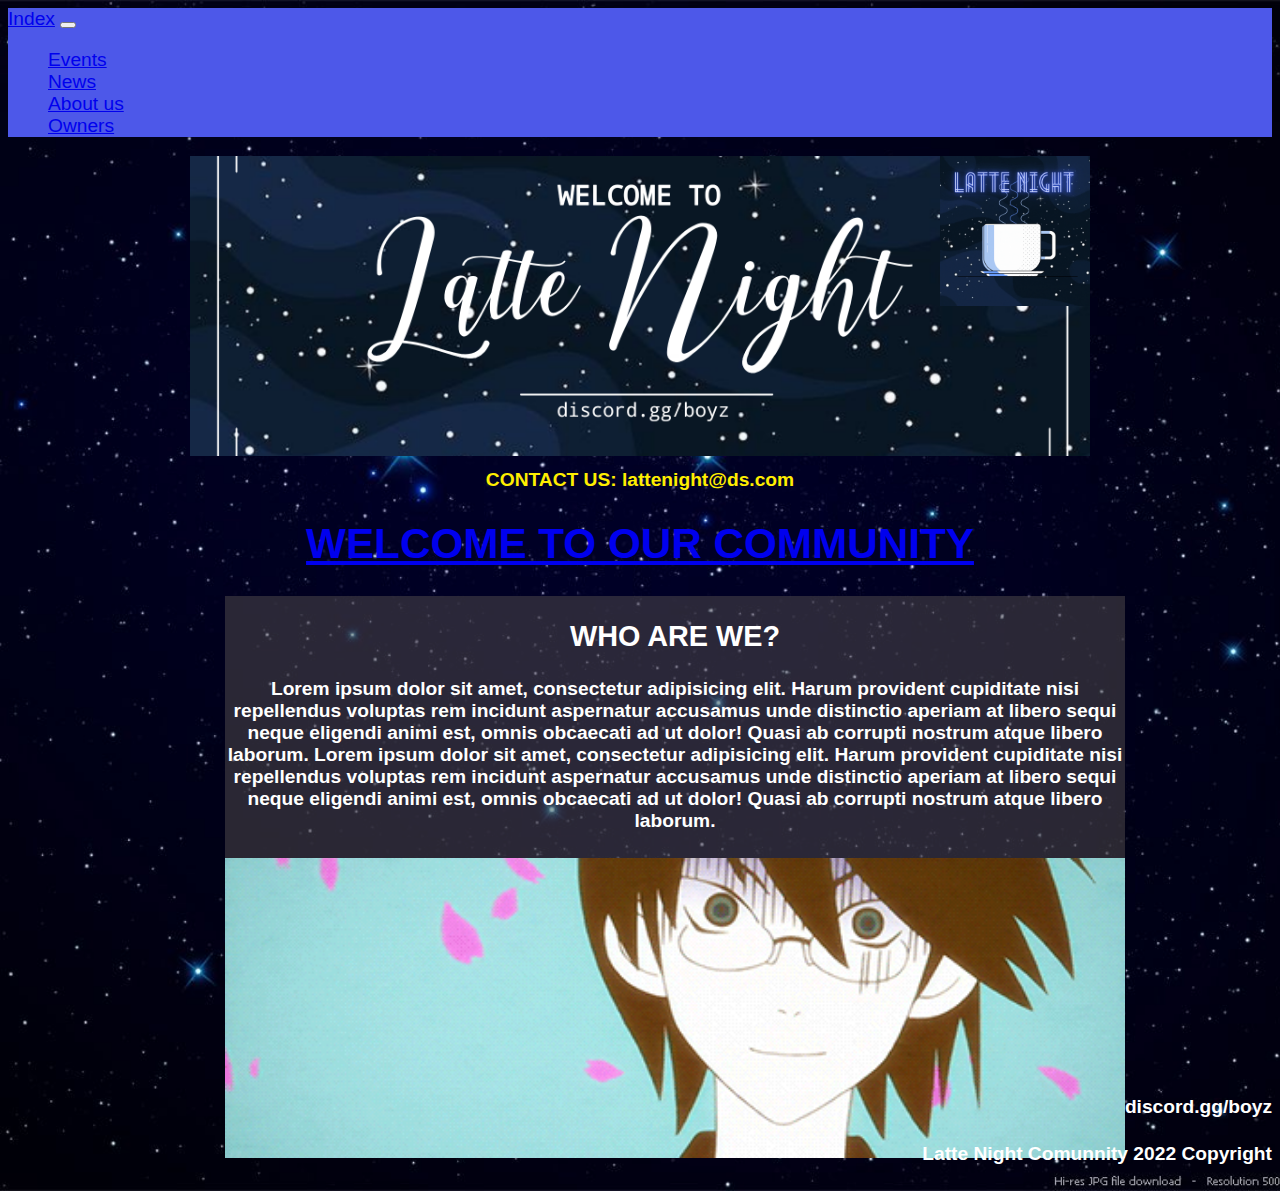
==== Pages/aboutUs.html @ 523ba4fb "Uploading site" ====
<!DOCTYPE html>
<html lang="en">

    <head>
        <meta charset="UTF-8">
        <meta http-equiv="X-UA-Compatible" content="IE=edge">
        <meta name="viewport" content="width=device-width, initial-scale=1.0">

        <meta name="description" content="Detalles sobre que es esta comunidad, quienes la conforman y a que publico apunta.">
        <meta name="keyboards" content="DETALLES, INFORMACION, CONOCER, COMUNIDAD, PUBLICO">
        
    
        <link href="https://cdn.jsdelivr.net/npm/bootstrap@5.2.1/dist/css/bootstrap.min.css" 
        rel="stylesheet" integrity="sha384-iYQeCzEYFbKjA/T2uDLTpkwGzCiq6soy8tYaI1GyVh/UjpbCx/TYkiZhlZB6+fzT" 
        crossorigin="anonymous">
        <link rel="stylesheet" href="../Estilos/estilos.css" />
        <link rel="preconnect" href="https://fonts.googleapis.com">
        <link rel="preconnect" href="https://fonts.gstatic.com" crossorigin>
        <link href="https://fonts.googleapis.com/css2?family=Bebas+Neue&display=swap" rel="stylesheet">
        <title>Latte Night Alpha</title>
    </head>

<body>

    <header class="mb-5">

        <nav class="navbar navbar-expand-lg" style="background-color: #4d58e9;">
            <div class="container-fluid">
        
                <a class="navbar-brand" href="../index.html">Index</a>
    
              <button class="navbar-toggler" type="button" data-bs-toggle="collapse" data-bs-target="#navbarNav" aria-controls="navbarNav" aria-expanded="flase" aria-label="Toggle navigation">
                <span class="navbar-toggler-icon"></span>
              </button>
    
              <div class="collapse navbar-collapse" id="navbarNav">
                <ul class="navbar-nav">
                  <li class="nav-item">
                    <a class="nav-link active" aria-current="page" href="event.html">Events</a>
                  </li>
                  <li class="nav-item">
                    <a class="nav-link active" aria-current="page" href="news.html">News</a>
                  </li>
                  <li class="nav-item">
                    <a class="nav-link active" aria-current="page" href="aboutUs.html">About us</a>
                  </li>
                  <li class="nav-item">
                    <a class="nav-link active" aria-current="page" href="owners.html">Owners</a>
                  </li>
                </ul>
              </div>
            
            </div>
    
          </nav>
       


          <div class="container text-center">

            <div class="row">
        
            <div class= "col">
    
                <div class="center">
    
                <div class="banner">
                    <div class="logo">
            
                    </div>
                </div>
    
            </div>
        
    
                
    
    
                </div>
    
        </div>
    
    
        </div>
    </div>

    <div class="container text-center">

        <div class="row">
    
        <div class= "col">

    <div>
        <h1 class="titulo">
            CONTACT US: lattenight@ds.com
        </h1>
    
        
    </div>


</div>
</div>

</div>
<h1 class="titulo2"><a href="index.html">WELCOME TO OUR COMMUNITY</a></h1>  
  
<div class="container text-center">
    <div class="row">
        <div class="col">
            <div class="center">
   


    <div class="textBlocks">
        <h2>WHO ARE WE?</h2>
        <h4>Lorem ipsum dolor sit amet, consectetur adipisicing elit. Harum provident cupiditate nisi repellendus
            voluptas rem incidunt aspernatur accusamus unde distinctio aperiam at libero sequi neque eligendi animi est,
            omnis obcaecati ad ut dolor! Quasi ab corrupti nostrum atque libero laborum.
            Lorem ipsum dolor sit amet, consectetur adipisicing elit. Harum provident cupiditate nisi repellendus
            voluptas rem incidunt aspernatur accusamus unde distinctio aperiam at libero sequi neque eligendi animi est,
            omnis obcaecati ad ut dolor! Quasi ab corrupti nostrum atque libero laborum.</h4>

            <div class="picture1">

            </div>

    </div>
</div>
</div>
</div>
</div>  
</header>

</body>

<footer>
    <h4 class="footer">discord.gg/boyz</h4>
</footer>

<footer>
    <h4 class="footer2">Latte Night Comunnity 2022 Copyright</h4>
</footer>

</html>
---- Estilos/estilos.css ----
* {
    box-sizing: border-box;
}

body {

    
        background-image: url(../Imagenes/background.jpg);
        background-size: cover;
        font-family: 'Raleway', sans-serif;
        font-size: 120%;

}


/*------------------Grid y Flex-------------*/
/*Index*/

.mainA{
    margin: 10px;
}

#header {
    margin: 1px;
    width: 700px;
    position: center;

    display: inline-block;
}

ul, ol {
    list-style: none;
}

.nav li a {
    background-color: black;
    color: white;
    text-decoration: none;
    padding: 10px 15px;
    display: block;
}

.nav li a:hover {
    background-color: rgb(44, 43, 102);
}

.nav li ul {
    display: none;
    position: absolute;
    min-width: 140px;
}

.nav li:hover>ul {
    display: block;
}

.nav>li {
    float: center;
}

/*----------------------Menu de bloques-------------------- */
#block {

  
    width: 300px;
    height:100px;
    position: center;
    margin-right: 650px;
   
   

  
    display: inline-block;
}

#block2 {

    width: 300px;
    height: 100px;
 
    
    display: inline-block;
}

#block3 {


    width: 300px;
    height:100px;

 

    display: inline-block;
}

#block4 {


    width: 900px;
    height: 900px;

    margin-top: -1000px;
    display: inline-block;
}

ul, ol {
    list-style: none;
}

.nav2 li a {
    background-color: rgb(133, 133, 133);
    color: black;
    text-decoration: none;
    display: block;
    height: 450px;
    width: 900px;
 
}

.nav2 li a:hover {
    background-color: grey;
    
}

.nav2 li ul {
    display: center;
    position: absolute;
    min-width: 200px;
    
}

.nav2 li:hover>ul {
    display: block;
}

.nav2>li {
    float: center;
}

ul, ol {
    list-style: none;
}

.nav3 li a {
    background-color: rgb(133, 133, 133);
    color: black;
    text-decoration: none;
    display: block;
    height: 450px;
    width: 900px;
}

.nav3 li a:hover {
    background-color: grey;
    
    
}

.nav3 li ul {
    display: center;
    position: absolute;
    min-width: 200px;
}

.nav3 li:hover>ul {
    display: block;
}

.nav3>li {
    background-color: rgb(97, 95, 219);
    color: rgb(238, 255, 0);
    text-decoration: none;
    height: 450px;
    display: block;
    
    
    
}



.center{
    display: flex;
    justify-content: center;
    align-items: center;
}

/*----------------------------------Etiquetas-------------------------*/



.titulo {
    text-align: center;
    color: rgb(255, 238, 0);
    font-size:100%;
    display: block;
}

.titulo2 {
    text-align: center;
    color: rgb(255, 238, 0);
    font-size:220%;
    display: block;
}

.banner{

    width: 900px;
    height: 300px;
    background-image: url(../Imagenes/banner.png);
    background-position: center;
    background-size: cover;
    background-repeat:no-repeat;
   margin: 0px 0px 0px 0px
}

.logo{
    width: 150px;
    height: 150px;
    background-image: url(../Imagenes/logo.gif);
    background-position: center;
    background-size: cover;
    background-repeat:no-repeat;
    margin-left: 750px;
    
}

.picture1{
    width: 900px;
    height: 300px;
    background-image: url(../Imagenes/sayonara.gif);
    background-position: center;
    background-size: cover;
    background-repeat:no-repeat;
    margin-left: 0px;
    
}

.footer{
    margin-top: -400px;
    color: rgb(255, 255, 255);
    text-align: right;
}

.footer2{
    margin-top: 10px;
    color: rgb(255, 255, 255);
    text-align: right;
}

.footer{
    margin-top: 100px;
    color: rgb(255, 255, 255);
    text-align: right;
}

.footer2{
    margin-top: 10px;
    color: rgb(255, 255, 255);
    text-align: right;
}
.textBlocks{
    width: 900px;
    height: 400px;
    background-color: rgba(83, 78, 78, 0.5);
    color: rgb(255, 255, 255);
    text-align: center;
    margin-left: 70px;
 
}
.margen{
    margin-right: 5px;
}
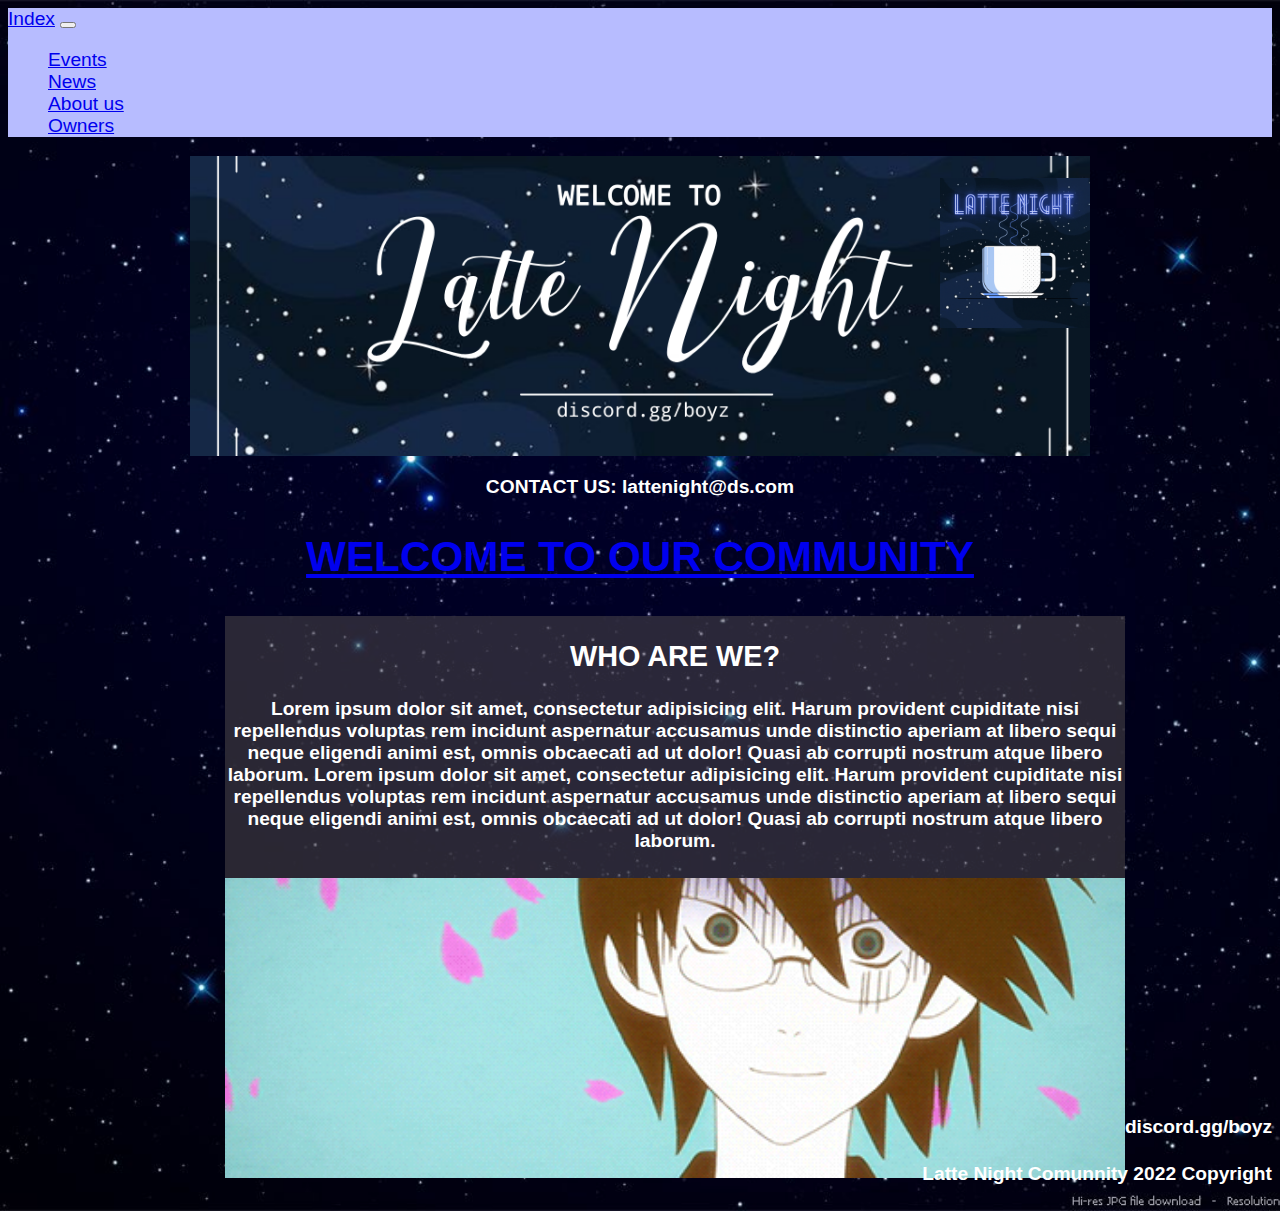
==== commit b340e8c5: "Coreccion 2" ====
--- a/Pages/aboutUs.html
+++ b/Pages/aboutUs.html
@@ -24,7 +24,7 @@
 
     <header class="mb-5">
 
-        <nav class="navbar navbar-expand-lg" style="background-color: #4d58e9;">
+        <nav class="navbar navbar-expand-lg" style="background-color: #b7bcff;">
             <div class="container-fluid">
         
                 <a class="navbar-brand" href="../index.html">Index</a>
@@ -65,23 +65,17 @@
                 <div class="center">
     
                 <div class="banner">
+                    <a id="logo" href="../index.html" class="logo">
                     <div class="logo">
-            
+    
+                        
+    
+    
                     </div>
+                </a>
                 </div>
     
             </div>
-        
-    
-                
-    
-    
-                </div>
-    
-        </div>
-    
-    
-        </div>
     </div>
 
     <div class="container text-center">
@@ -91,9 +85,9 @@
         <div class= "col">
 
     <div>
-        <h1 class="titulo">
+        <h3 class="titulo">
             CONTACT US: lattenight@ds.com
-        </h1>
+        </h3>
     
         
     </div>
@@ -103,7 +97,7 @@
 </div>
 
 </div>
-<h1 class="titulo2"><a href="index.html">WELCOME TO OUR COMMUNITY</a></h1>  
+<h2 class="titulo2"><a href="../index.html">WELCOME TO OUR COMMUNITY</a></h2>  
   
 <div class="container text-center">
     <div class="row">
@@ -136,9 +130,6 @@
 
 <footer>
     <h4 class="footer">discord.gg/boyz</h4>
-</footer>
-
-<footer>
     <h4 class="footer2">Latte Night Comunnity 2022 Copyright</h4>
 </footer>
 
--- a/Estilos/estilos.css
+++ b/Estilos/estilos.css
@@ -42,7 +42,7 @@
 }
 
 .nav li a:hover {
-    background-color: rgb(44, 43, 102);
+    background-color: rgb(72, 72, 87);
 }
 
 .nav li ul {
@@ -169,7 +169,7 @@
 
 .nav3>li {
     background-color: rgb(97, 95, 219);
-    color: rgb(238, 255, 0);
+    color: rgb(255, 255, 255);
     text-decoration: none;
     height: 450px;
     display: block;
@@ -192,14 +192,14 @@
 
 .titulo {
     text-align: center;
-    color: rgb(255, 238, 0);
+    color: rgb(255, 255, 255);
     font-size:100%;
     display: block;
 }
 
 .titulo2 {
     text-align: center;
-    color: rgb(255, 238, 0);
+    color: rgb(255, 255, 255);
     font-size:220%;
     display: block;
 }
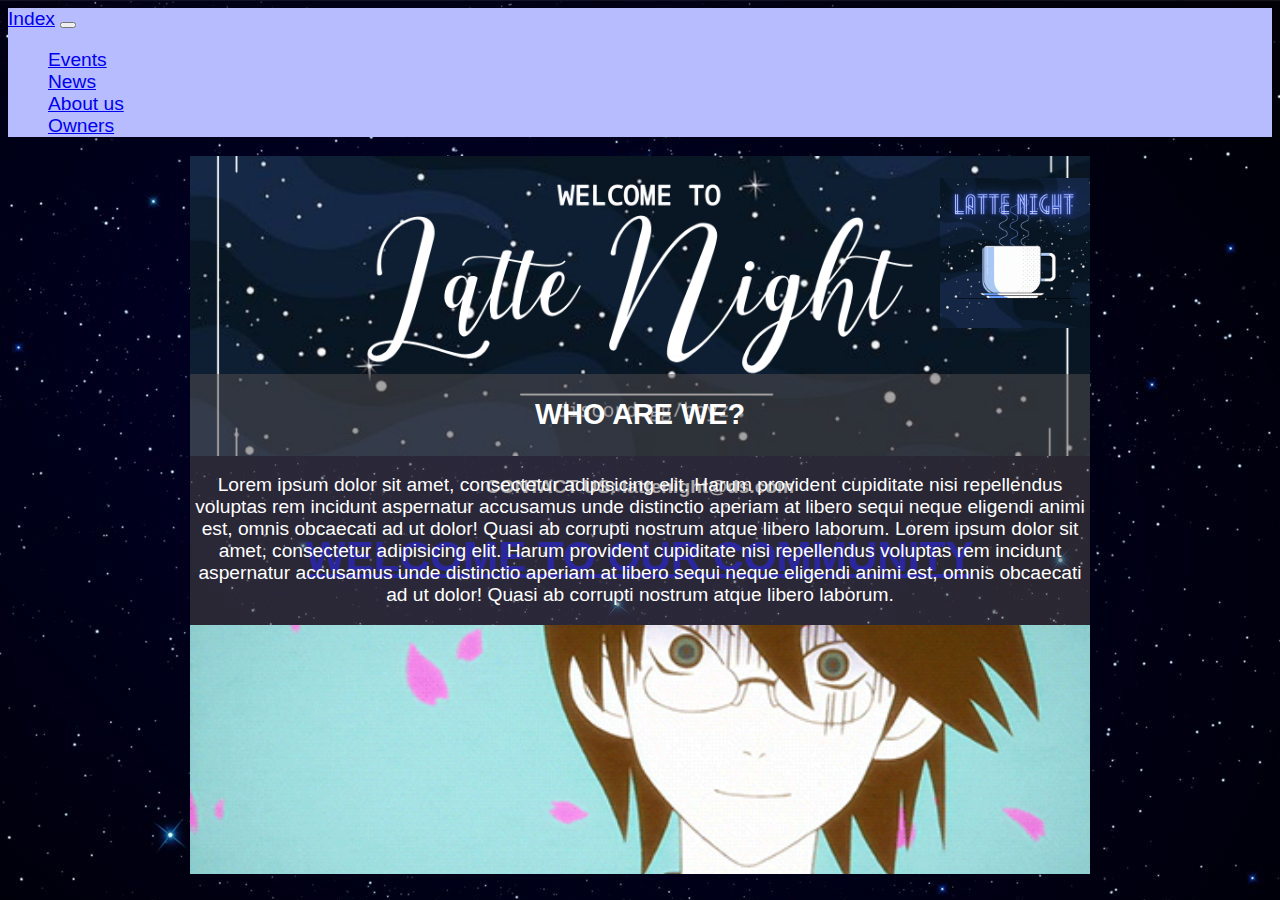
==== commit d92c1d64: "Version 4" ====
--- a/Pages/aboutUs.html
+++ b/Pages/aboutUs.html
@@ -100,26 +100,23 @@
 <h2 class="titulo2"><a href="../index.html">WELCOME TO OUR COMMUNITY</a></h2>  
   
 <div class="container text-center">
-    <div class="row">
-        <div class="col">
             <div class="center">
    
 
 
     <div class="textBlocks">
         <h2>WHO ARE WE?</h2>
-        <h4>Lorem ipsum dolor sit amet, consectetur adipisicing elit. Harum provident cupiditate nisi repellendus
+        <p class="text-break">Lorem ipsum dolor sit amet, consectetur adipisicing elit. Harum provident cupiditate nisi repellendus
             voluptas rem incidunt aspernatur accusamus unde distinctio aperiam at libero sequi neque eligendi animi est,
             omnis obcaecati ad ut dolor! Quasi ab corrupti nostrum atque libero laborum.
             Lorem ipsum dolor sit amet, consectetur adipisicing elit. Harum provident cupiditate nisi repellendus
             voluptas rem incidunt aspernatur accusamus unde distinctio aperiam at libero sequi neque eligendi animi est,
-            omnis obcaecati ad ut dolor! Quasi ab corrupti nostrum atque libero laborum.</h4>
+            omnis obcaecati ad ut dolor! Quasi ab corrupti nostrum atque libero laborum.</p>
 
             <div class="picture1">
 
-            </div>
+        
 
-    </div>
 </div>
 </div>
 </div>
--- a/Estilos/estilos.css
+++ b/Estilos/estilos.css
@@ -18,15 +18,15 @@
 /*Index*/
 
 .mainA{
-    margin: 10px;
-}
+    margin: 0;
+  padding: 0;
+  box-sizing: border-box; }
 
 #header {
-    margin: 1px;
-    width: 700px;
-    position: center;
-
-    display: inline-block;
+    grid-area: header;
+    display: flex;
+    align-items: center;
+    justify-content: center;
 }
 
 ul, ol {
@@ -238,37 +238,48 @@
 }
 
 .footer{
-    margin-top: -400px;
-    color: rgb(255, 255, 255);
-    text-align: right;
+    display: flex;
+    justify-content: center;
+    margin-top: 1rem;;
+    color: rgb(255, 255, 255);
 }
 
 .footer2{
-    margin-top: 10px;
-    color: rgb(255, 255, 255);
-    text-align: right;
-}
-
-.footer{
-    margin-top: 100px;
-    color: rgb(255, 255, 255);
-    text-align: right;
-}
-
-.footer2{
-    margin-top: 10px;
-    color: rgb(255, 255, 255);
-    text-align: right;
-}
+    display: flex;
+    justify-content: center;
+    margin-top: 1rem;;
+    color: rgb(255, 255, 255);
+}
+
+
 .textBlocks{
     width: 900px;
-    height: 400px;
+    height: 500px;
     background-color: rgba(83, 78, 78, 0.5);
     color: rgb(255, 255, 255);
     text-align: center;
-    margin-left: 70px;
- 
-}
+    display: flex;
+    flex-direction: column;
+    justify-content: center;
+    position: absolute;
+    margin-top: 1rem;
+ 
+}
+
+.textBlocks2{
+    width: 400px;
+    height: 500px;
+    background-color: rgba(83, 78, 78, 0.5);
+    color: rgb(255, 255, 255);
+    text-align: center;
+    display: flex;
+    flex-direction: column;
+    margin-top: 1rem;
+ 
+}
+
+
+
 .margen{
     margin-right: 5px;
 }
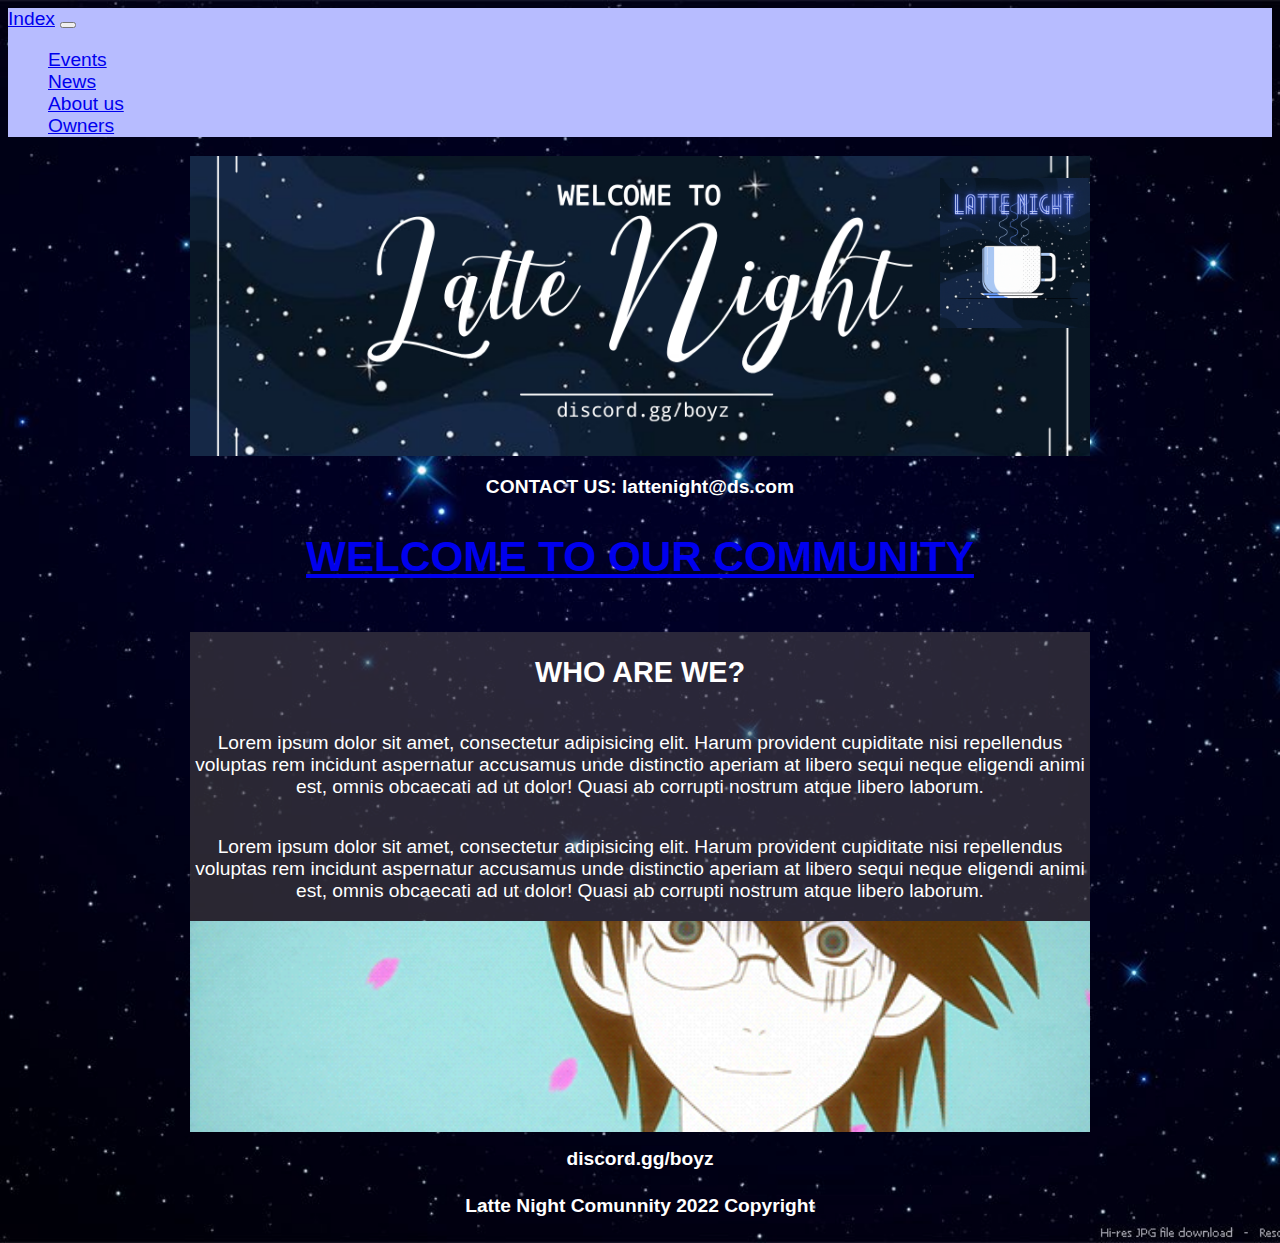
==== commit f9875fa1: "Version 5" ====
--- a/Pages/aboutUs.html
+++ b/Pages/aboutUs.html
@@ -108,8 +108,8 @@
         <h2>WHO ARE WE?</h2>
         <p class="text-break">Lorem ipsum dolor sit amet, consectetur adipisicing elit. Harum provident cupiditate nisi repellendus
             voluptas rem incidunt aspernatur accusamus unde distinctio aperiam at libero sequi neque eligendi animi est,
-            omnis obcaecati ad ut dolor! Quasi ab corrupti nostrum atque libero laborum.
-            Lorem ipsum dolor sit amet, consectetur adipisicing elit. Harum provident cupiditate nisi repellendus
+            omnis obcaecati ad ut dolor! Quasi ab corrupti nostrum atque libero laborum.</p>
+            <p class="text-break">Lorem ipsum dolor sit amet, consectetur adipisicing elit. Harum provident cupiditate nisi repellendus
             voluptas rem incidunt aspernatur accusamus unde distinctio aperiam at libero sequi neque eligendi animi est,
             omnis obcaecati ad ut dolor! Quasi ab corrupti nostrum atque libero laborum.</p>
 
--- a/Estilos/estilos.css
+++ b/Estilos/estilos.css
@@ -261,7 +261,6 @@
     display: flex;
     flex-direction: column;
     justify-content: center;
-    position: absolute;
     margin-top: 1rem;
  
 }
@@ -274,6 +273,7 @@
     text-align: center;
     display: flex;
     flex-direction: column;
+    justify-content: center;
     margin-top: 1rem;
  
 }
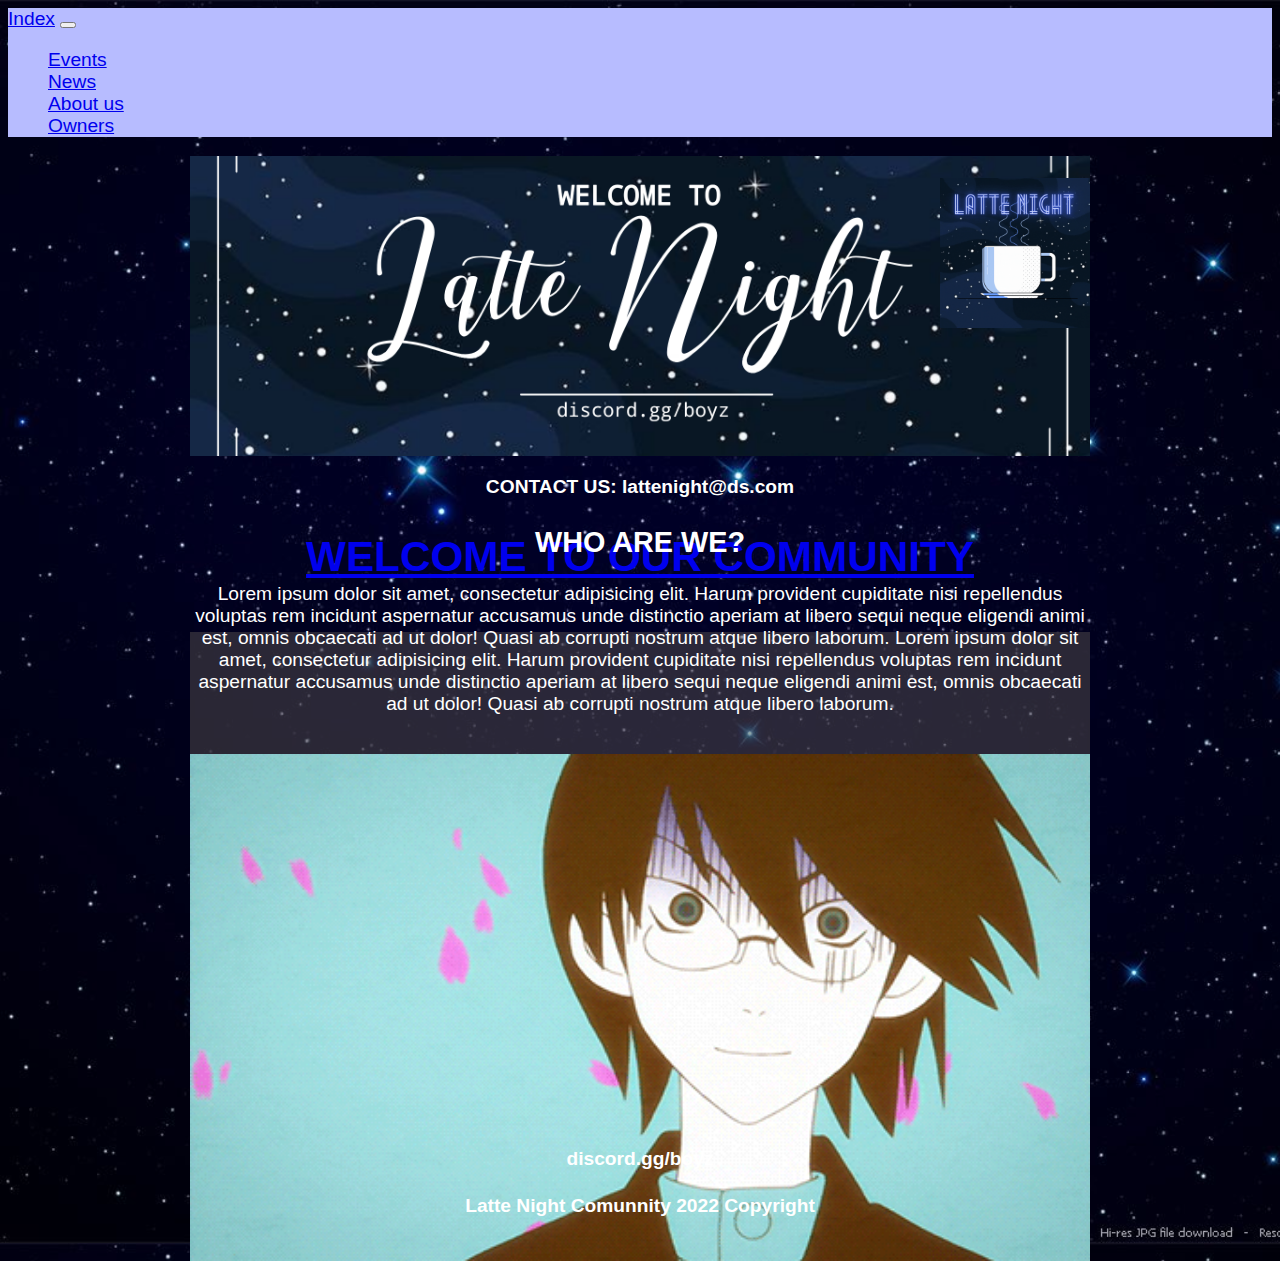
==== commit e121595a: "Version 6" ====
--- a/Pages/aboutUs.html
+++ b/Pages/aboutUs.html
@@ -103,22 +103,23 @@
             <div class="center">
    
 
-
+              <p class="text-break">       
     <div class="textBlocks">
+      
         <h2>WHO ARE WE?</h2>
-        <p class="text-break">Lorem ipsum dolor sit amet, consectetur adipisicing elit. Harum provident cupiditate nisi repellendus
+        
+        Lorem ipsum dolor sit amet, consectetur adipisicing elit. Harum provident cupiditate nisi repellendus
+            voluptas rem incidunt aspernatur accusamus unde distinctio aperiam at libero sequi neque eligendi animi est,
+            omnis obcaecati ad ut dolor! Quasi ab corrupti nostrum atque libero laborum.
+            Lorem ipsum dolor sit amet, consectetur adipisicing elit. Harum provident cupiditate nisi repellendus
             voluptas rem incidunt aspernatur accusamus unde distinctio aperiam at libero sequi neque eligendi animi est,
             omnis obcaecati ad ut dolor! Quasi ab corrupti nostrum atque libero laborum.</p>
-            <p class="text-break">Lorem ipsum dolor sit amet, consectetur adipisicing elit. Harum provident cupiditate nisi repellendus
-            voluptas rem incidunt aspernatur accusamus unde distinctio aperiam at libero sequi neque eligendi animi est,
-            omnis obcaecati ad ut dolor! Quasi ab corrupti nostrum atque libero laborum.</p>
+        
+            <img class="img-responsive" src="../Imagenes/sayonara.gif" alt="Nozomu"  width="100%">
+          </div>
 
-            <div class="picture1">
+           
 
-        
-
-</div>
-</div>
 </div>
 </div>  
 </header>
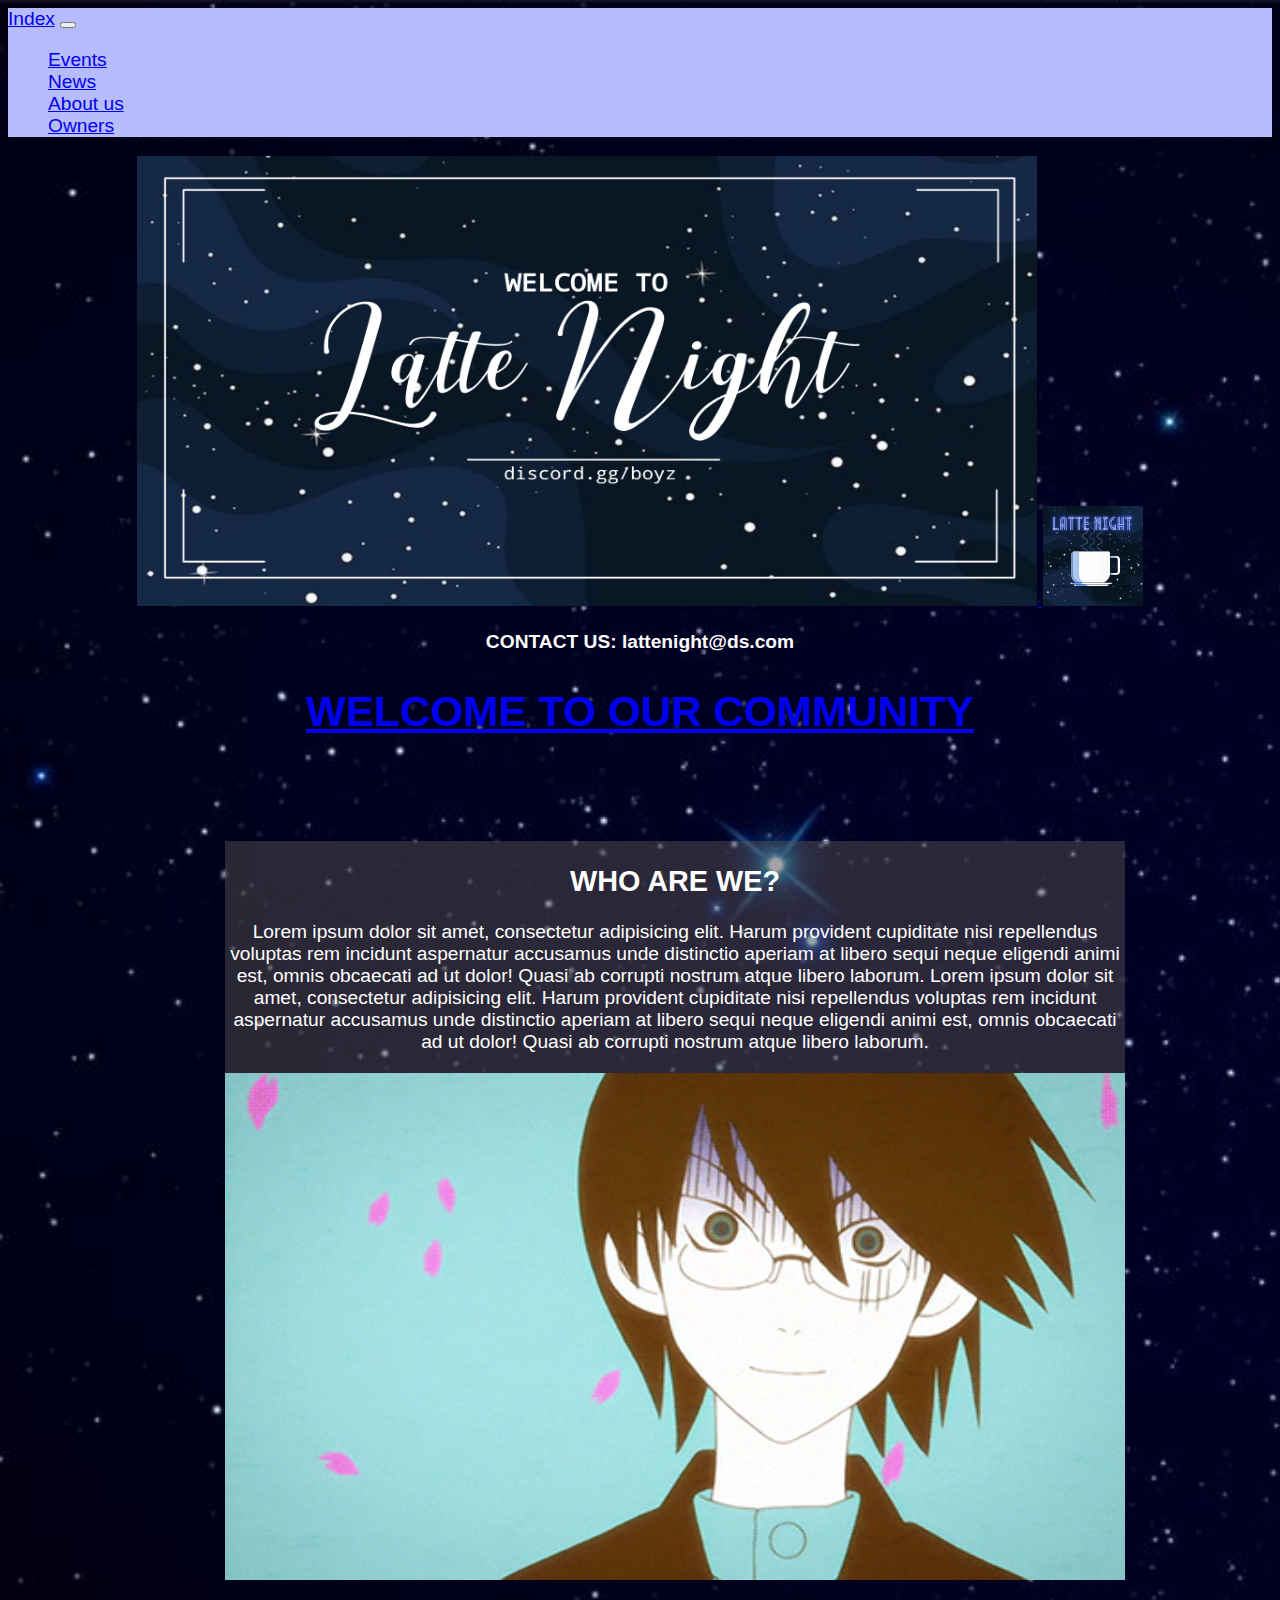
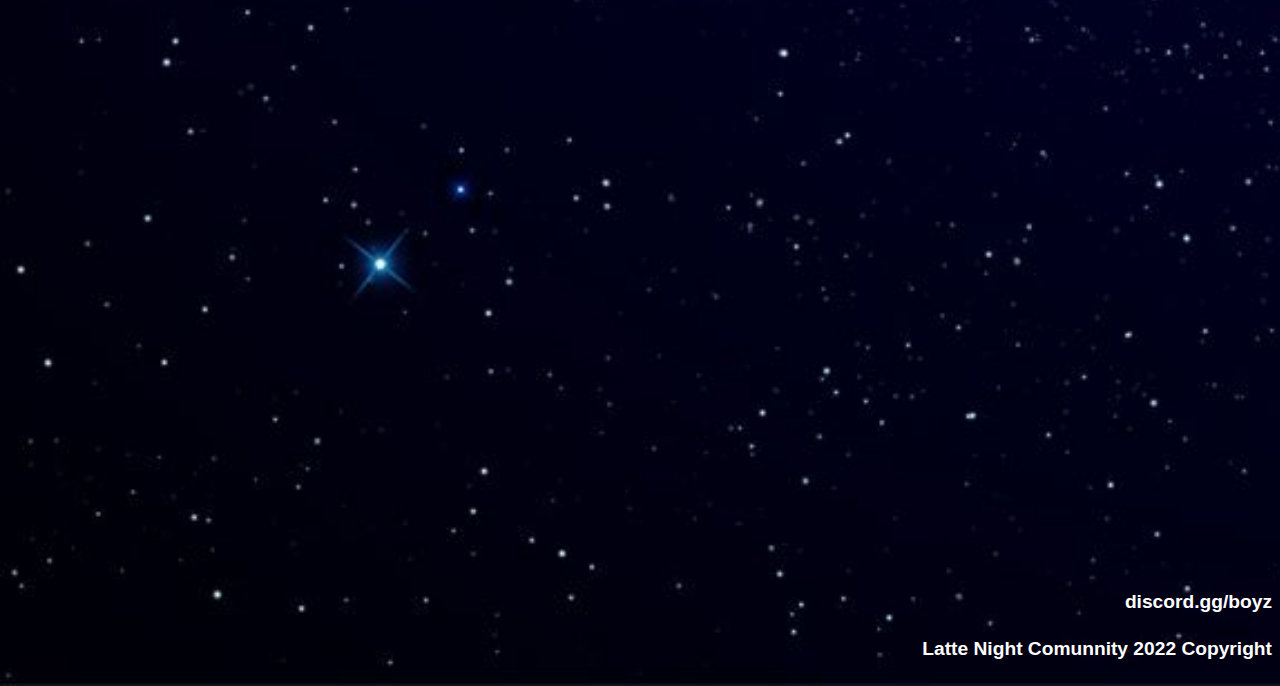
==== commit 68ab7c56: "Version 8" ====
--- a/Pages/aboutUs.html
+++ b/Pages/aboutUs.html
@@ -64,19 +64,20 @@
     
                 <div class="center">
     
-                <div class="banner">
-                    <a id="logo" href="../index.html" class="logo">
-                    <div class="logo">
+                    <a href="index.html" >
+                        <img src="../Imagenes/banner.png" class="img-fluid" alt="banner" width = "900px";
+                    height = "450px";>
+                    
+                    <img src="../Imagenes/logo.gif" class="img-fluid" alt="logo"; width = "100px";
+                    height = "100px">
+                        
+                    </a>
     
-                        
+                    
     
     
-                    </div>
-                </a>
                 </div>
-    
             </div>
-    </div>
 
     <div class="container text-center">
 
--- a/Estilos/estilos.css
+++ b/Estilos/estilos.css
@@ -65,13 +65,14 @@
   
     width: 300px;
     height:100px;
-    position: center;
-    margin-right: 650px;
-   
-   
-
-  
-    display: inline-block;
+    text-align: center;
+    display: flex;
+    flex-direction: column;
+    justify-content: center;
+    margin-top: 200px;
+
+    
+
 }
 
 #block2 {
@@ -79,8 +80,7 @@
     width: 300px;
     height: 100px;
  
-    
-    display: inline-block;
+   
 }
 
 #block3 {
@@ -91,7 +91,7 @@
 
  
 
-    display: inline-block;
+   
 }
 
 #block4 {
@@ -101,7 +101,7 @@
     height: 900px;
 
     margin-top: -1000px;
-    display: inline-block;
+
 }
 
 ul, ol {
@@ -239,29 +239,27 @@
 
 .footer{
     display: flex;
-    justify-content: center;
-    margin-top: 1rem;;
+    justify-content: end;
+    margin-top: 900px;
     color: rgb(255, 255, 255);
 }
 
 .footer2{
     display: flex;
-    justify-content: center;
-    margin-top: 1rem;;
+    justify-content: end;
+    margin-top: 1rem;
     color: rgb(255, 255, 255);
 }
 
 
 .textBlocks{
     width: 900px;
-    height: 500px;
+    height: 450px;
     background-color: rgba(83, 78, 78, 0.5);
     color: rgb(255, 255, 255);
     text-align: center;
-    display: flex;
-    flex-direction: column;
-    justify-content: center;
-    margin-top: 1rem;
+    margin-left: 70px;
+    margin-top: 70px;
  
 }
 
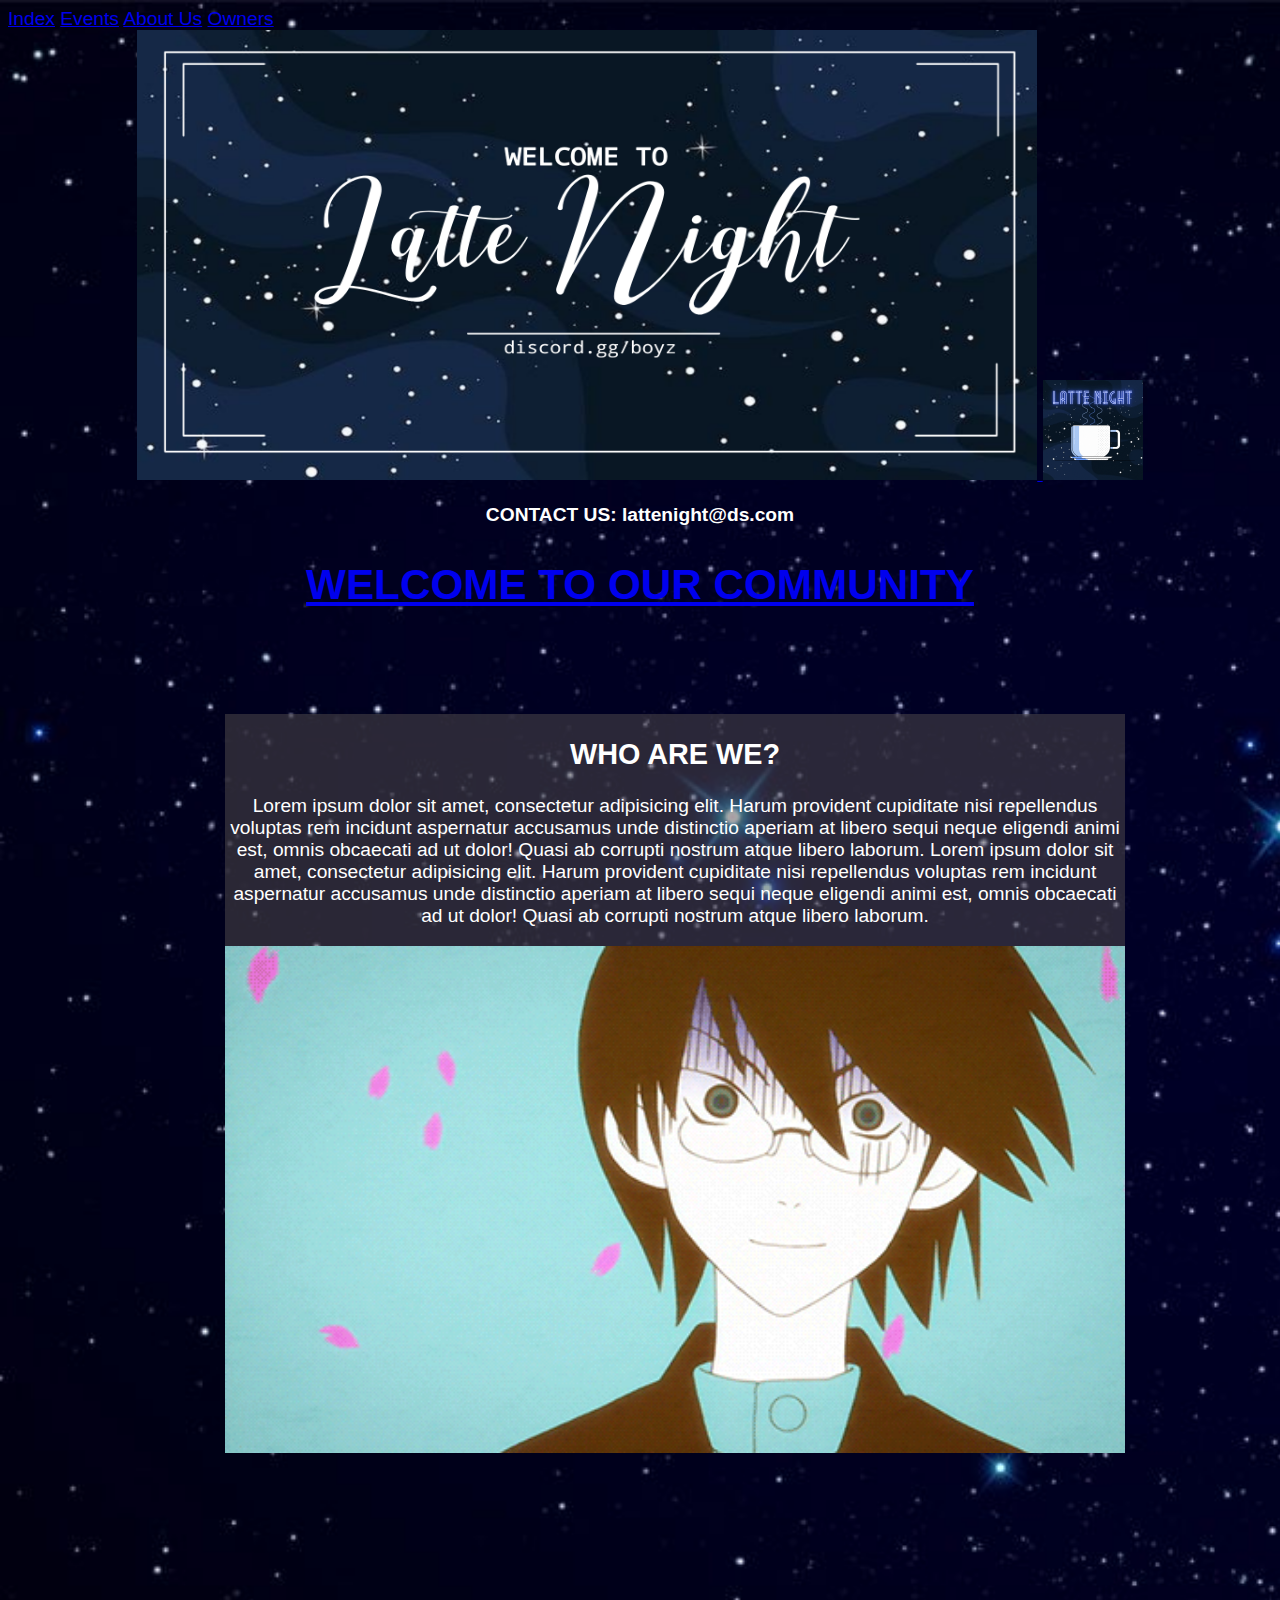
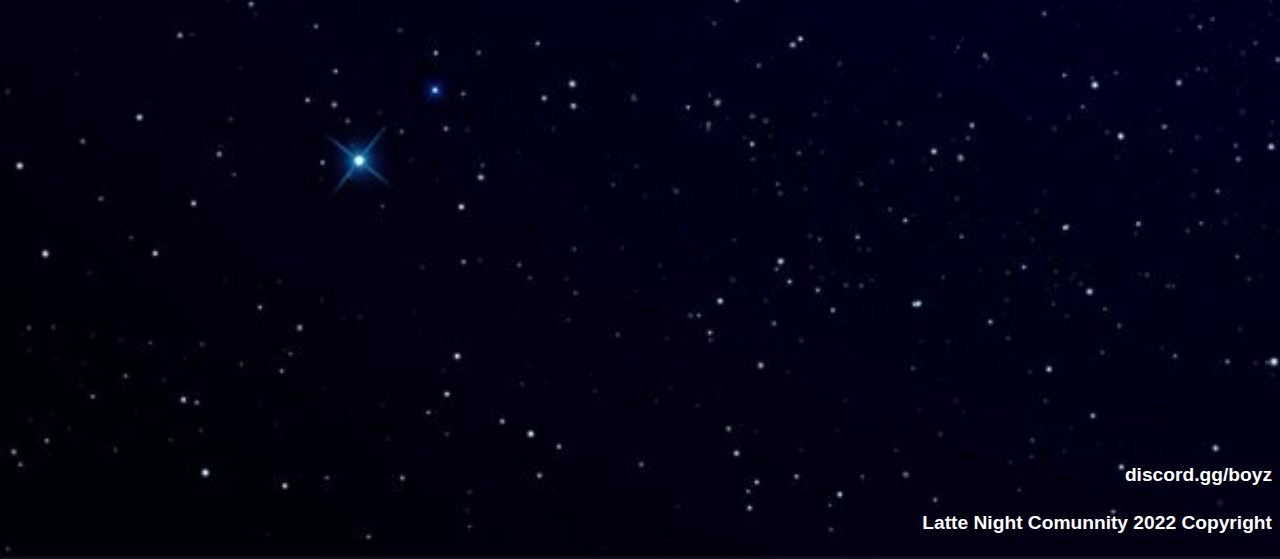
==== commit 78235d8b: "Version Final" ====
--- a/Pages/aboutUs.html
+++ b/Pages/aboutUs.html
@@ -23,36 +23,20 @@
 <body>
 
     <header class="mb-5">
+      
 
-        <nav class="navbar navbar-expand-lg" style="background-color: #b7bcff;">
-            <div class="container-fluid">
-        
-                <a class="navbar-brand" href="../index.html">Index</a>
-    
-              <button class="navbar-toggler" type="button" data-bs-toggle="collapse" data-bs-target="#navbarNav" aria-controls="navbarNav" aria-expanded="flase" aria-label="Toggle navigation">
-                <span class="navbar-toggler-icon"></span>
-              </button>
-    
-              <div class="collapse navbar-collapse" id="navbarNav">
-                <ul class="navbar-nav">
-                  <li class="nav-item">
-                    <a class="nav-link active" aria-current="page" href="event.html">Events</a>
-                  </li>
-                  <li class="nav-item">
-                    <a class="nav-link active" aria-current="page" href="news.html">News</a>
-                  </li>
-                  <li class="nav-item">
-                    <a class="nav-link active" aria-current="page" href="aboutUs.html">About us</a>
-                  </li>
-                  <li class="nav-item">
-                    <a class="nav-link active" aria-current="page" href="owners.html">Owners</a>
-                  </li>
-                </ul>
-              </div>
-            
-            </div>
-    
-          </nav>
+
+      <div class="container text-center">
+
+        <div class="row">
+
+      <a class="btn btn-primary" href="../index.html" role="button">Index</a>
+      <a class="btn btn-primary" href="event.html" role="button">Events</a>
+      <a class="btn btn-primary" href="aboutUs.html" role="button">About Us</a>
+      <a class="btn btn-primary" href="Owners.html" role="button">Owners</a>
+
+    </div>
+  </div>
        
 
 
@@ -64,7 +48,7 @@
     
                 <div class="center">
     
-                    <a href="index.html" >
+                    <a href="../index.html" >
                         <img src="../Imagenes/banner.png" class="img-fluid" alt="banner" width = "900px";
                     height = "450px";>
                     
